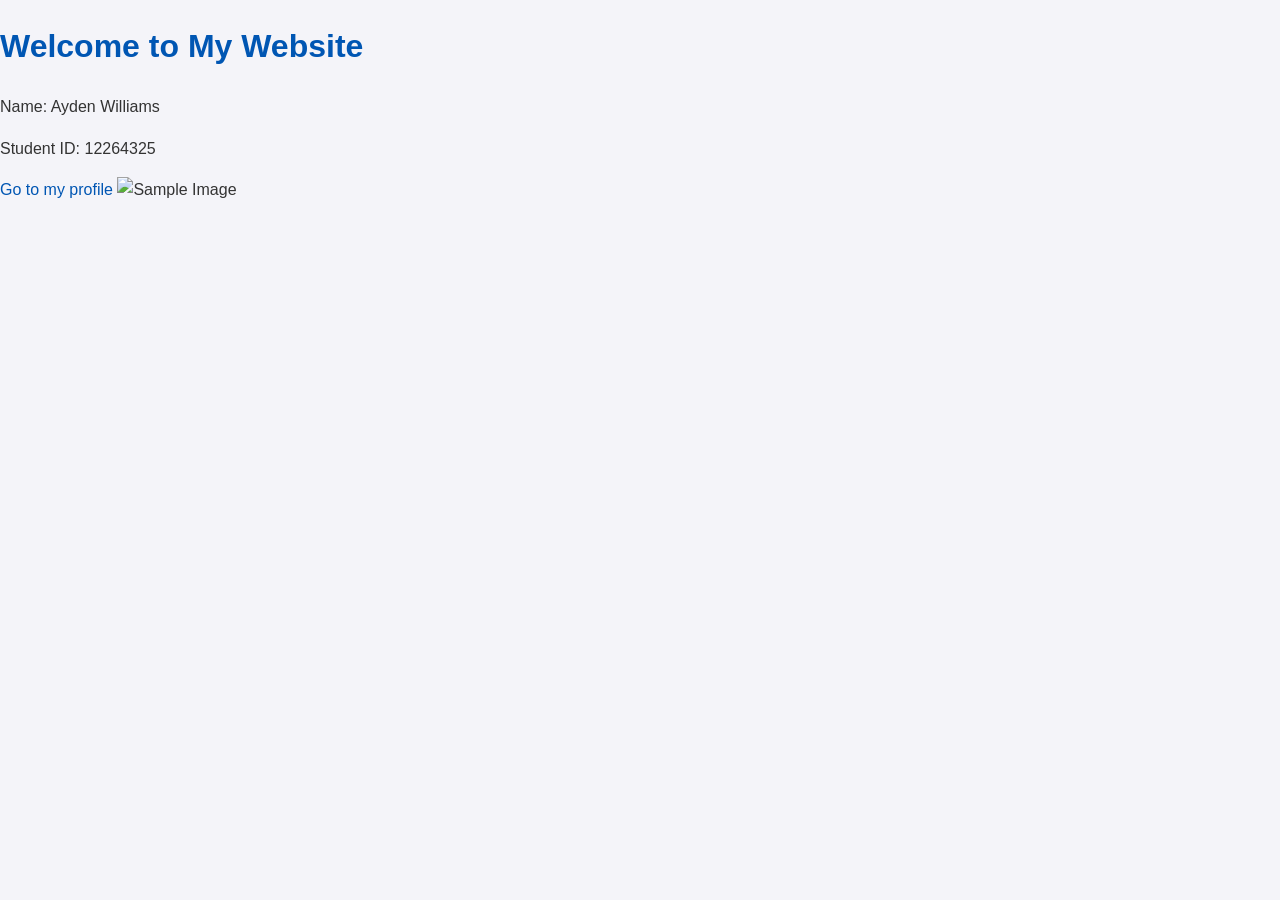
==== www-12264325-static1/index.html @ d35892fa "Replace old static files with new ones for student ID 12264325" ====
<!DOCTYPE html>
<html lang="en">
<head>
    <meta charset="UTF-8">
    <meta name="viewport" content="width=device-width, initial-scale=1.0">
    <title>Welcome - 12264325</title>
    <link rel="stylesheet" href="styles.css">
    <script src="script.js" defer></script>
</head>
<body>
    <h1>Welcome to My Website</h1>
    <p>Name: Ayden Williams</p>
    <p>Student ID: 12264325</p>
    <a href="12264325.html">Go to my profile</a>
    <img src="image.png" alt="Sample Image">
</body>
</html>
---- www-12264325-static1/styles.css ----
body {
    font-family: Arial, sans-serif;
    line-height: 1.6;
    margin: 0;
    padding: 0;
    background-color: #f4f4f9;
    color: #333;
}

h1 {
    color: #0056b3;
}

a {
    color: #0056b3;
    text-decoration: none;
}

a:hover {
    text-decoration: underline;
}
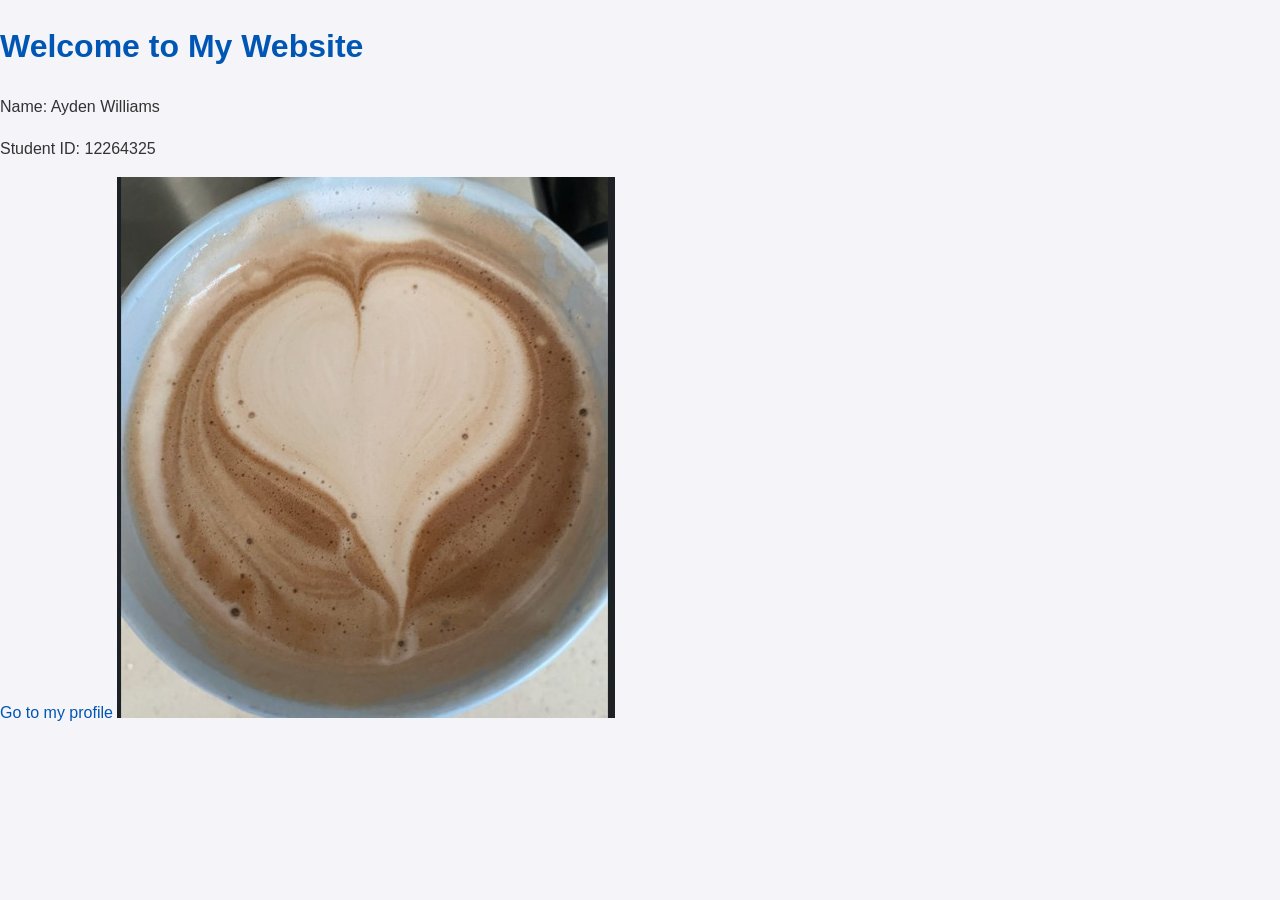
==== commit 35569bb0: "new image" ====
--- a/www-12264325-static1/index.html
+++ b/www-12264325-static1/index.html
@@ -12,6 +12,6 @@
     <p>Name: Ayden Williams</p>
     <p>Student ID: 12264325</p>
     <a href="12264325.html">Go to my profile</a>
-    <img src="image.png" alt="Sample Image">
+    <img src="Screenshot 2026-04-13 170638.jpg" alt="Sample Image">
 </body>
 </html>
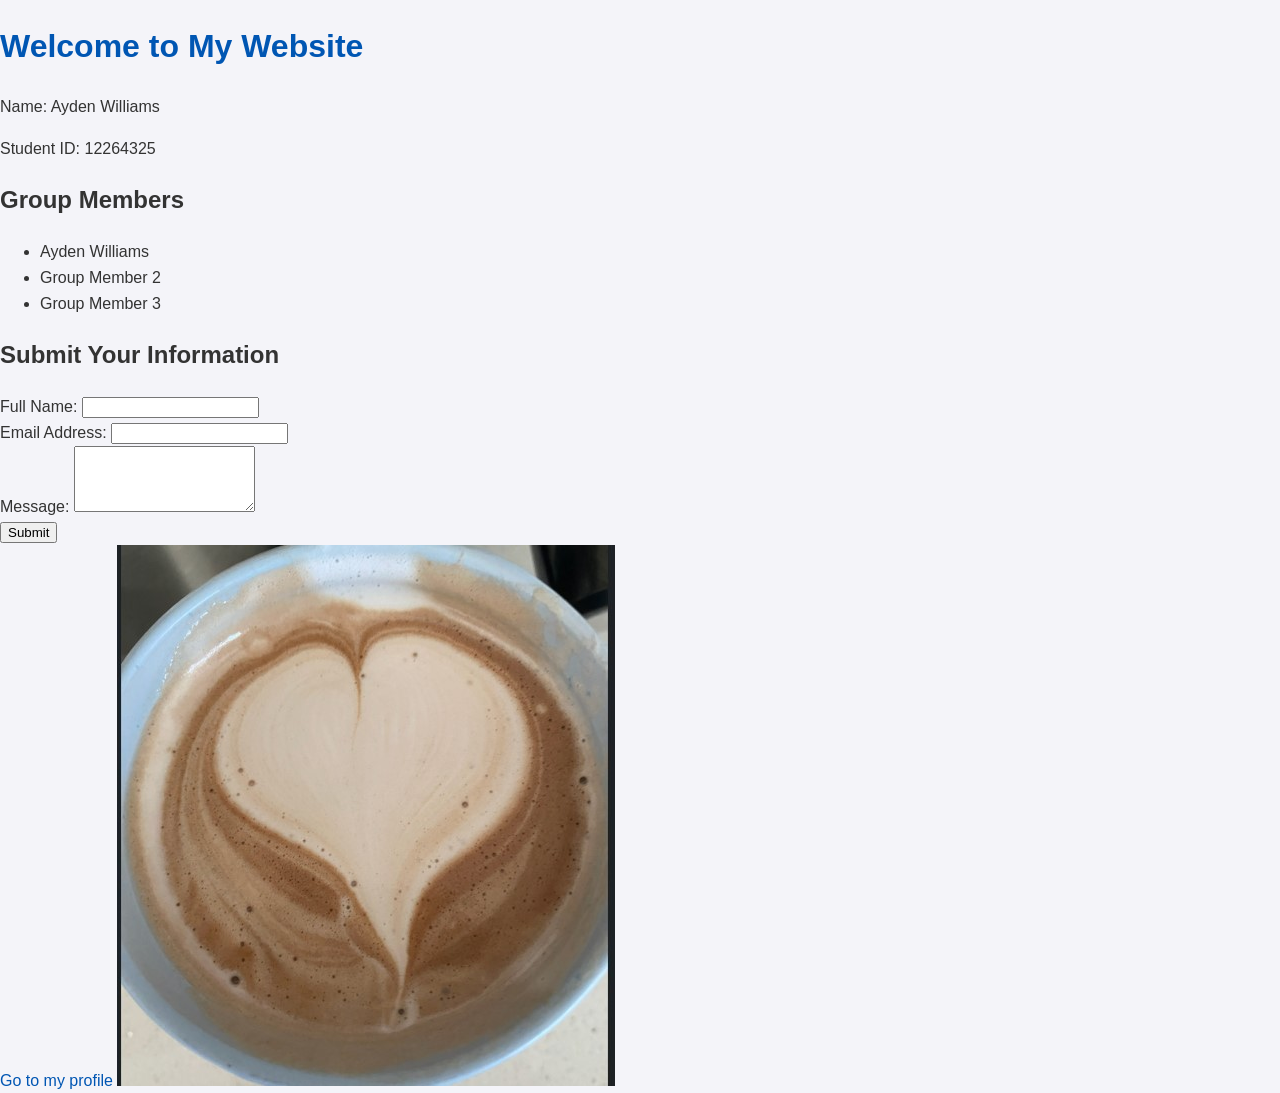
==== commit 93eae70a: "Refactor index.html with new layout and form / A1" ====
--- a/www-12264325-static1/index.html
+++ b/www-12264325-static1/index.html
@@ -8,10 +8,44 @@
     <script src="script.js" defer></script>
 </head>
 <body>
-    <h1>Welcome to My Website</h1>
-    <p>Name: Ayden Williams</p>
-    <p>Student ID: 12264325</p>
-    <a href="12264325.html">Go to my profile</a>
-    <img src="Screenshot 2026-04-13 170638.jpg" alt="Sample Image">
+    <div class="container">
+        <h1>Welcome to My Website</h1>
+        <div class="welcome-section">
+            <p>Name: Ayden Williams</p>
+            <p>Student ID: 12264325</p>
+            <h2>Group Members</h2>
+            <ul id="groupMembers">
+                <li>Ayden Williams</li>
+                <li>Group Member 2</li>
+                <li>Group Member 3</li>
+            </ul>
+        </div>
+
+        <div class="form-section">
+            <h2>Submit Your Information</h2>
+            <form id="dataForm" method="POST" action="/submit">
+                <div class="form-group">
+                    <label for="fullName">Full Name:</label>
+                    <input type="text" id="fullName" name="fullName" required>
+                </div>
+
+                <div class="form-group">
+                    <label for="email">Email Address:</label>
+                    <input type="email" id="email" name="email" required>
+                </div>
+
+                <div class="form-group">
+                    <label for="message">Message:</label>
+                    <textarea id="message" name="message" rows="4" required></textarea>
+                </div>
+
+                <button type="submit" class="btn-submit">Submit</button>
+            </form>
+            <div id="responseMessage" class="response-message"></div>
+        </div>
+
+        <a href="12264325.html">Go to my profile</a>
+        <img src="Screenshot 2026-04-13 170638.jpg" alt="Sample Image">
+    </div>
 </body>
-</html>+</html>
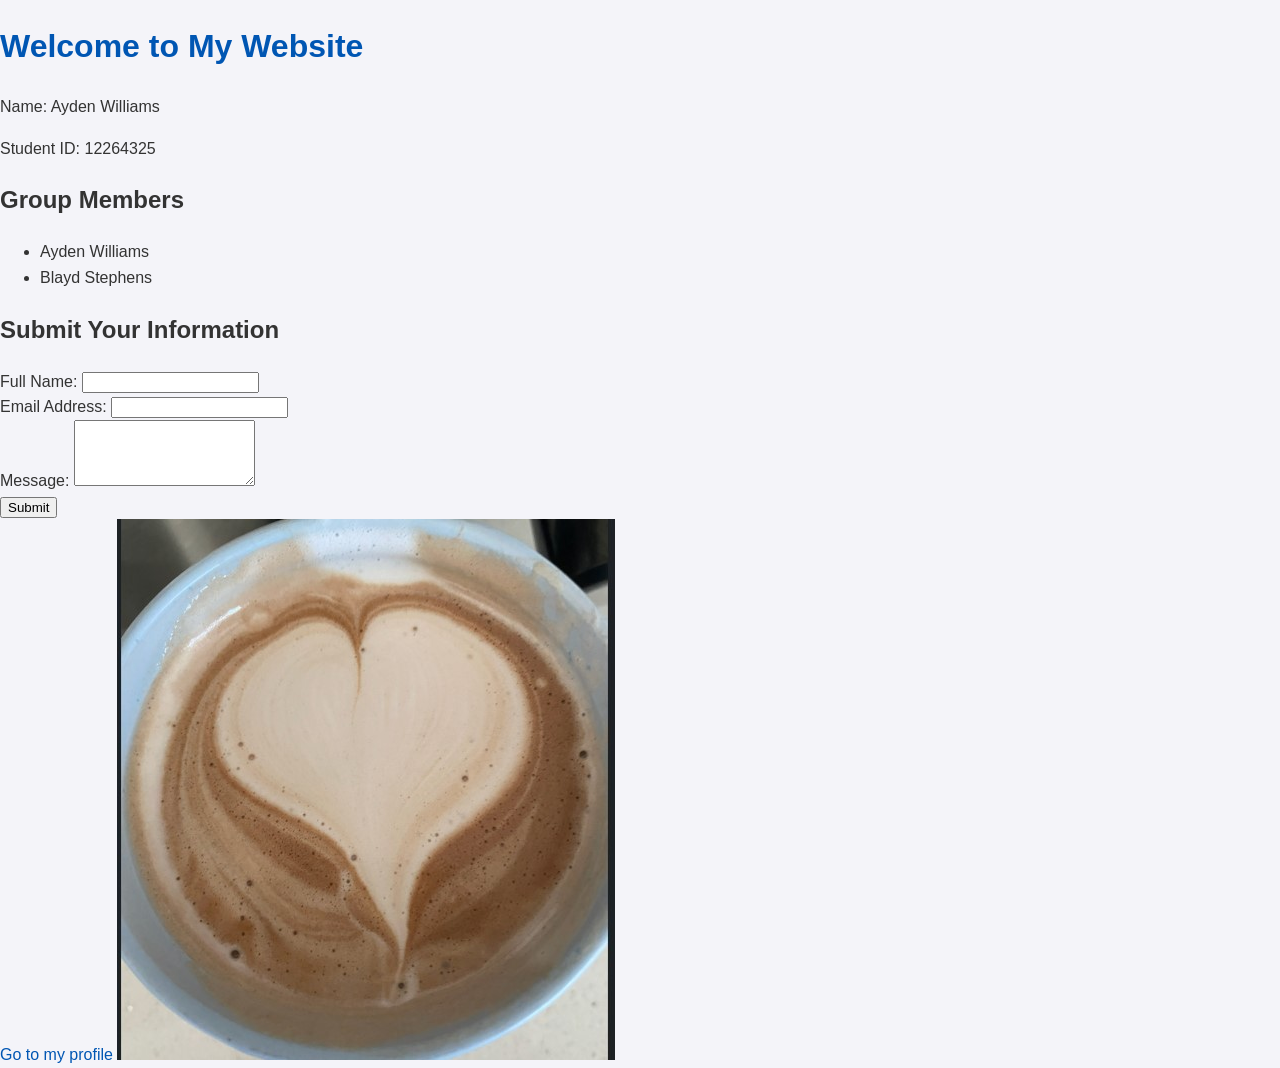
==== commit 3ed383f4: "Update group members in index.html Replaced placeholder group members with actual name." ====
--- a/www-12264325-static1/index.html
+++ b/www-12264325-static1/index.html
@@ -16,8 +16,7 @@
             <h2>Group Members</h2>
             <ul id="groupMembers">
                 <li>Ayden Williams</li>
-                <li>Group Member 2</li>
-                <li>Group Member 3</li>
+                <li>Blayd Stephens</li>
             </ul>
         </div>
 
